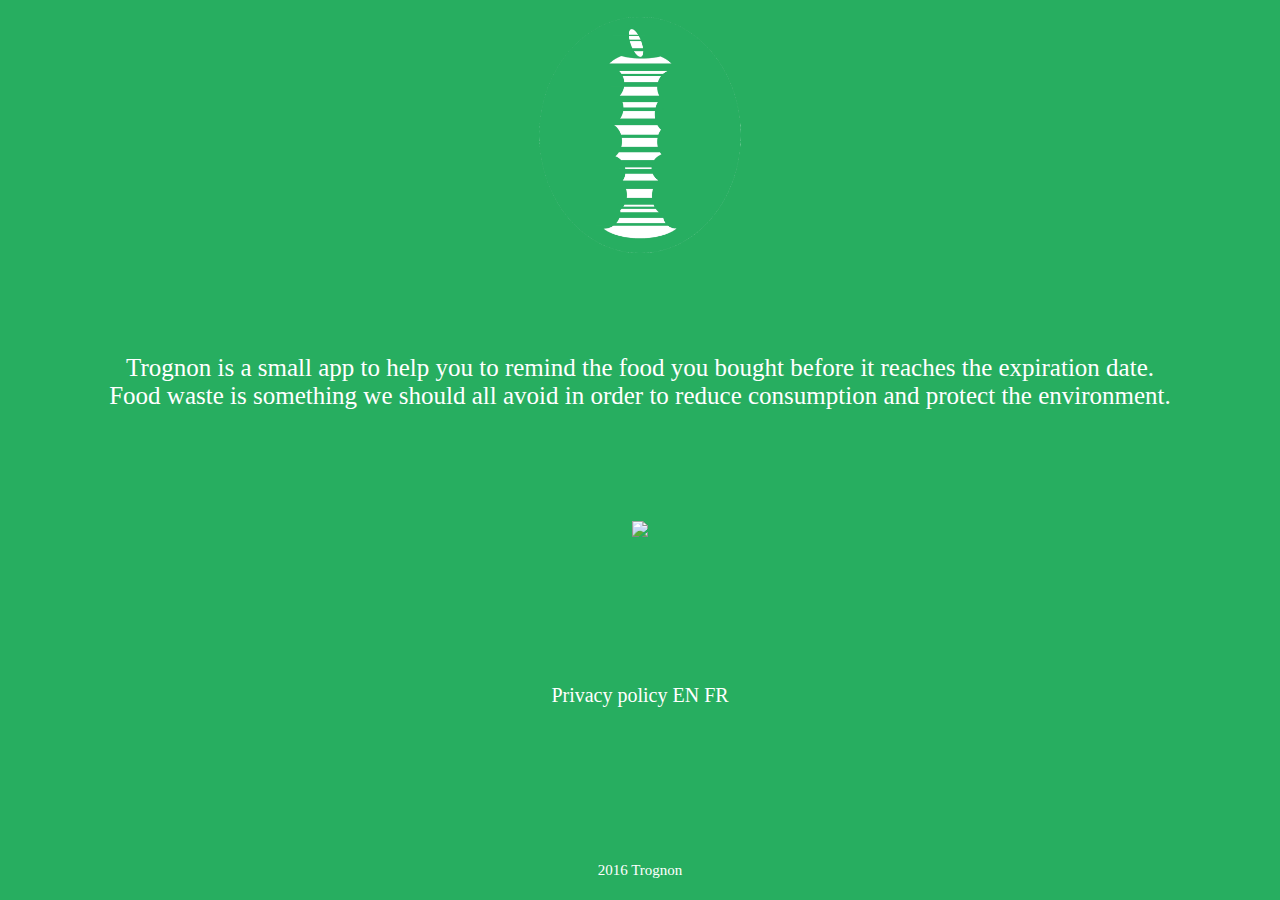
==== index.html @ 060e2d5e "add website" ====
<html>
<head>
  <title>Trognon</title>
  <link href="style.css" rel="stylesheet">
</head>

<body>
  <div id="banner">
  <div id="banner-icon">
    <img src="app/src/main/dntf_logo-web.png">
  </div>
  </div>
  <div id="mainpage">
  <div id="description">
    <br/><br/><br/>
    Trognon is a small app to help you to remind the food you bought before it reaches the expiration date.<br/>
    Food waste is something we should all avoid in order to reduce consumption and protect the environment.
  </div>
  <div id="playstore">
    <br/><br/>
    <a href="https://play.google.com/store/apps/details?id=trognon.food.scanner.health"><img src=https://play.google.com/intl/en_us/badges/images/badge_new.png></a>
  </div>
  <div id="privacy-policies">
    <br/>
    Privacy policy <a href="privacy_policy_en.html">EN</a> <a href="privacy_policy_fr.html">FR</a>
  </div>
  <div id="small-footer">
    2016 Trognon
  </div>
  </div>
</body>
</html>
---- style.css ----
html, body {
    margin: 0;
    padding: 0;
    height: 100%;
    font: Helvetica, Verdana, sans-serif;
}

#banner {
  width: 100%;
  height: 30%;
  background-color: #27ae60;
  color: white;
  text-align: center;
}

#banner-icon img {
  width: 18%;
  height: 100%;
}

#mainpage {
  width: 100%;
  height: 70%;
  text-align: center;
  font-size: 25;
  color: white;
  background-color: #27ae60;
}

#description {
  width: 100%;
  height: 31%;
}

#playstore {
  width: 100%;
  height: 31%;
}

#privacy-policies {
  width: 100%;
  height: 32%;
  font-size: 20;
}

#small-footer {
  width: 100%;
  height: 1%;
  font-size: 15;
}

a {
  text-decoration: none;
  color: white;
  -o-transition:color .2s ease-out;
  -ms-transition:color .2s ease-out;
  -moz-transition:color .2s ease-out;
  -webkit-transition:color .2s ease-out;
  transition:color .2s ease-out;
}

a:hover {
  color: #2ecc71;
}

.privacy-policy-main {
  width: 100%;
  background-color: #27ae60;
  color: white;
  text-align: center;
}

.privacy-main-pad {
  width: 90%;
  margin-left: 5%;
}
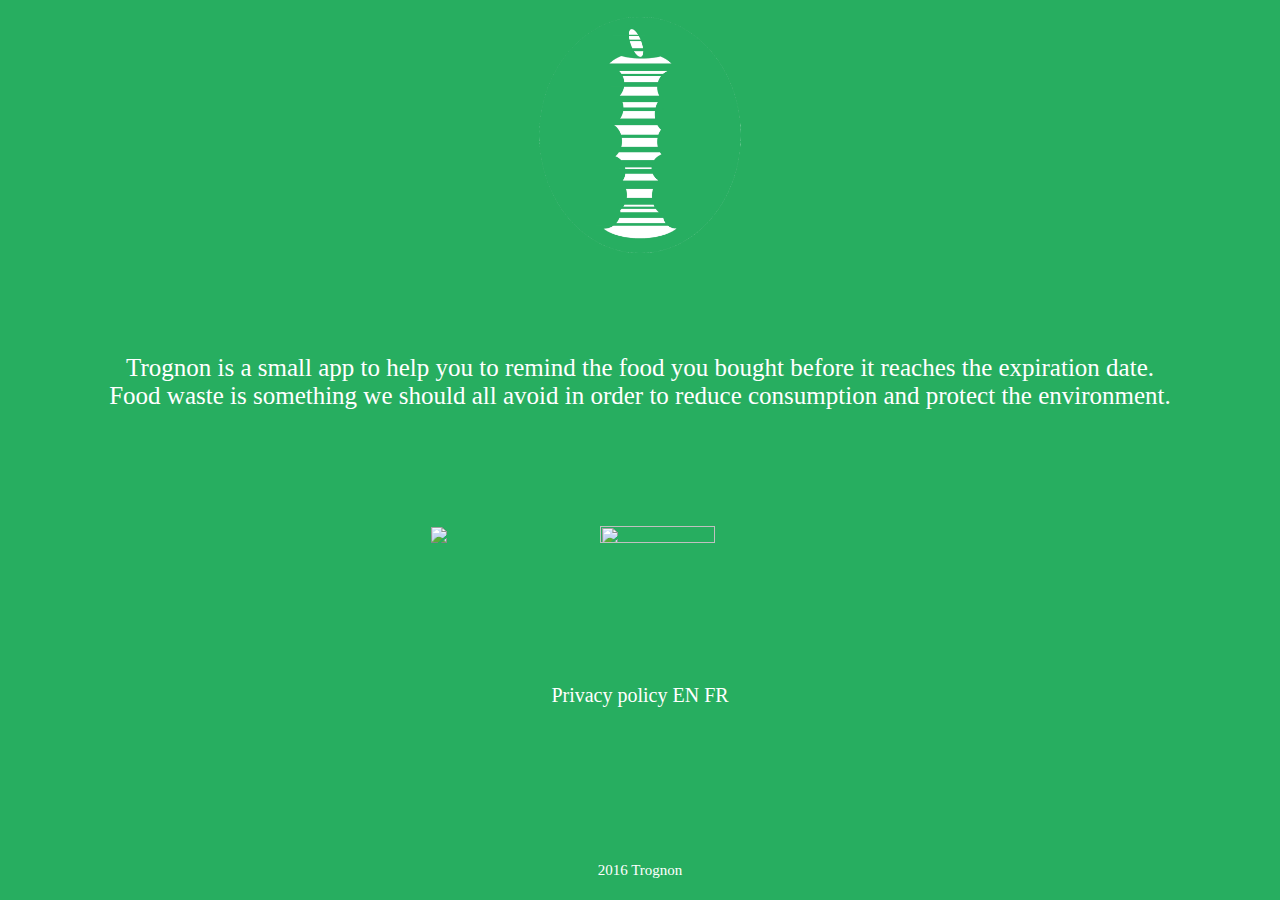
==== commit 45f18f4f: "add github link" ====
--- a/index.html
+++ b/index.html
@@ -1,6 +1,7 @@
 <html>
 <head>
   <title>Trognon</title>
+  <link rel="icon" type="image/png" href="app/src/main/dntf_logo-web.png" />
   <link href="style.css" rel="stylesheet">
 </head>
 
@@ -19,6 +20,7 @@
   <div id="playstore">
     <br/><br/>
     <a href="https://play.google.com/store/apps/details?id=trognon.food.scanner.health"><img src=https://play.google.com/intl/en_us/badges/images/badge_new.png></a>
+    &nbsp;&nbsp;<a href="https://github.com/franblas/trognon"><img src="https://cdn4.iconfinder.com/data/icons/iconsimple-logotypes/512/github-256.png" height="30%"></a>
   </div>
   <div id="privacy-policies">
     <br/>
